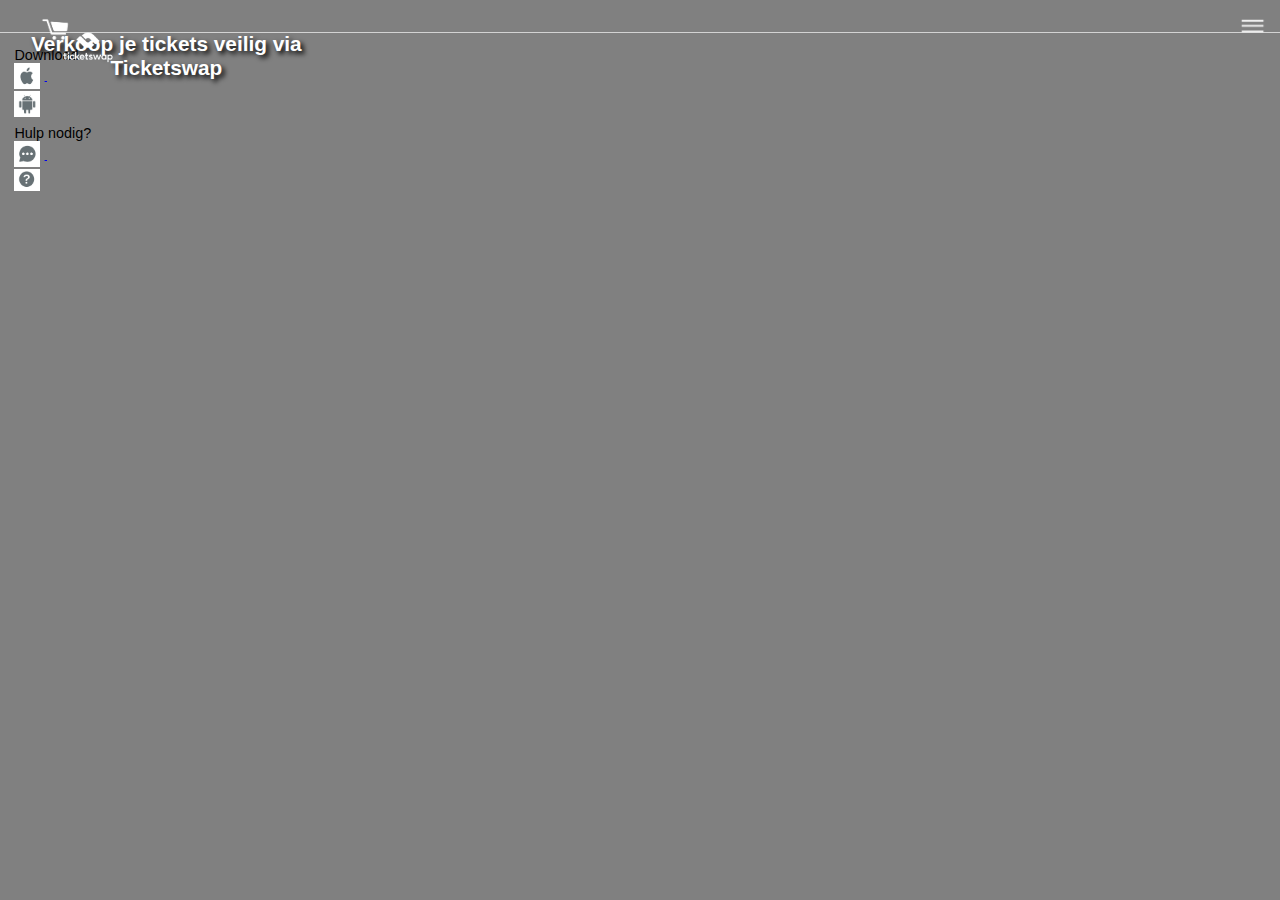
==== verkooptickets.html @ 09853ccb "Add files via upload" ====
<!doctype html>
<html lang="nl">

<head>
    <meta charset="UTF-8">
    <meta name="author" content="jouw naam">
    <meta name="viewport" content="width=device-width, initial-scale=1">

    <title>Ticketswap</title>

    <link href="styles/style.css" rel="stylesheet">

</head>




<body>

    <header class="fullpageheader">

    
           <nav>
            <ul>
                <li>
                    <a href="index.html"><img src="images/ts_logo_wit_vrijstaand.png" alt="Link naar home"></a>
                </li>
                <li>
                    <a href="#"><img src="images/shoppingcart.png" alt="Winkelwagen"></a>
                </li>
            </ul>
        </nav>
        
        
        <nav>
           <button id='hamburger'><img src="images/morebutton.png" alt="hamburgermenu"></button>
            <ul>
                <li>
                   <a href="#"> Verkoop tickets</a>
                </li>
                <li>
                    <a href="#"> Inloggen</a>
                </li>
                 <li>
                    <a href="#"> Hoe het werkt</a>
                </li>
                <li>
                    <a href="#"> Hulp</a>
                </li>
            </ul>

        </nav>

    </header>

            <main>




        <section>
            <h1>Verkoop je tickets veilig via Ticketswap</h1>
                </section>
              </main>
   <footer>


        <nav>
            <ul> Download
                <li>
                    <a href="#"><img src="images/apple.png" alt="Link naar iOS app"> </a> iOS app
                </li>
                <li>
                    <a href="#"><img src="images/android.png" alt="Link naar Android app"></a> Android app
                </li>

            </ul>

            <ul> Hulp nodig?
                <li>
                    <a href="#"><img src="images/wolk.png" alt="Ga naar contactpagina"> </a> Ga naar de contactpagina
                </li>
                <li>
                    <a href="#"><img src="images/vraagteken.png" alt="Bekijk de FAQ"></a> Of bekijk de FAQ
                </li>

            </ul>

        </nav>

    </footer>
    <script src="scripts/script.js"></script>
</body>


</html>
---- styles/style.css ----
/* CSS Document */
*,
*::after,
*::before {
    box-sizing: border-box;
}

/* Standaard css */
body {
    margin: 0;
    background-color: grey;
}


h1 {
    font-size: 1.2em;
    color: white;
    margin: 0;
    font-family: sans-serif;
    margin-left: 1em;
}

header {
    display:flex;
    justify-content:space-between;
    position: absolute;
    top:0;
    left:0;
    width:100%;
    z-index:100;
}

p,ul {
    font-family: sans-serif;
}

header nav:nth-of-type(1) {
    z-index:200;
}

/* CSS voor navigatie in header */

header nav:nth-of-type(1) ul {
    display: flex;
    justify-content:space-between;
    list-style-type: none;
    width:30%;
}

header nav:nth-of-type(1) ul li:first-of-type {
    margin-right: auto;
}


header nav:nth-of-type(1) li:first-of-type img {
    width: 6em;
    margin-left:0em;
}

header nav:nth-of-type(1) li:nth-of-type(2) img {
    width: 2em;
    margin-right: 1em;

}

/*het uitschuifmenu*/
header nav:nth-of-type(2) button {
    position:relative;
    height:2.5em;
    z-index:200;
    border:none;
    background-color:transparent;
    margin: .7em .5em 0 0;
}    

header nav:nth-of-type(2) button img {
    height:100%;
    width:auto;
    margin-left:auto;
}

/* uitschuifmenu */

header nav:nth-of-type(2) ul {
    position:fixed;
    left: 0;
    top: 0;
    right: 0;
    bottom: 0;
    background-color:white;
    border-top:solid 55px #1fb7ee;
    margin:0;
    padding:0;
    list-style-type:none;
    transform:translateX(100%);
    transition:.5s;
}

/* navigatie voor header na hamburgermenu */

.fullpageheader nav ul li img {
    position:fixed;
}

header.toonheader nav:nth-of-type(2) ul {
    transform:translateX(0%);
    display:flex;
    flex-direction: column;
}
    

header nav:nth-of-type(2) li:first-of-type a {
    font-family: sans-serif;
    text-align:center;
    margin:3em 1em .5em 1em;
    padding:1em;
    display:block;
    background-color:#00d472;
    color:white;
    text-decoration: none;
    border-radius:.5em;
}

header nav:nth-of-type(2) li a {
    font-family: sans-serif;
    margin: .1em 1em .5em 1em;
    padding:1em;
    display:block;
    background-color:#ededed;
    color:black;
    text-decoration: none;
    border-radius:.5em;
}

/* Eerste section */

section:first-of-type {
    position: relative;
}

@media (min-width:28em) {
    section:first-of-type h1 {
        font-size: 1em;
    }

    input:first-of-type {
         width: 21em;
    }
    
    section:first-of-type h1 {
        font-size:1.3em;
    }
    
    section:first-of-type ul:last-of-type {
        font-size:1em;   
    }
    
    section:first-of-type img {
        width:15em;
    }
}

@media (min-width:36em) {
    section:first-of-type input {
        
        width: 90%;
        text-align: center;
    }

    input:first-of-type {
         width:;
    }
    
    section:first-of-type h1 {
        text-align:center;
    }
    
     section:first-of-type ul li {
        padding:2em;
        width:50%;
        display:flex;
        justify-content: space-around;
    }
}




section:first-of-type h1 {
    position: absolute;
    top: 50%;
    width: 14em;
    font-size: 1.3em;
    text-shadow: 3px 3px 5px #000000;
}

section:first-of-type img {
    width: 100%;

}

input:first-of-type {
    width: 90%;
    height: 3em;
    position: absolute;
    top: 70%;
    left: 5%;
    border-radius: .5em;
    border: 0px;
}

section:first-of-type ul:last-of-type {
    color: white;
    display: flex;
    justify-content: flex-start;
    line-height: 1.5em;
    position: absolute;
    font-size: .6em;
    list-style-type: none;
    bottom: 1em;
    padding:0;
    margin-left:2em;
}


/* Tweede section */

section:nth-of-type(2) h1 {
    color: black;
    margin-top: .5em;
}

.content {
    list-style-type: none;
    margin: 0;
    display: grid;
}

section:nth-of-type(2) div a img {
    width: 2.5em;
    margin: 0em 0em -2.5em 1em;
    border-radius: .4em;
}

section:nth-of-type(2) p {
    font-size: .7em;
    width: 19em;
    padding: 0em;
    border-radius: .5em;
    color: dimgray;
    margin-left: 6em;
    margin-top: -0.5em;
}

section:nth-of-type(2) a:hover {
    background-color: lightgrey;
}

section:nth-of-type(2) a {
    text-decoration: none;
    width: 18em;
    background-color: #ededed;
    border-radius: 1em;
    margin: 1em 0 0 1em;
}

section:nth-of-type(3) h1 {
    color: black;
}


/* CSS footer */

footer {
    margin: 2em 0 0 0;
    border-top: 1px solid lightgrey;
}

footer img {
    width:3em;
    left:0;
    margin-bottom:-1em;
    margin-right:.5em;
}

footer li {
    font-size:.6em;
    color:grey;
    list-style-type:none;
    margin: 0 0em 1em 0;
}


footer ul {
    font-family: sans-serif;
    font-size:.9em;
    margin-left:0em;
    padding:0 0 0 1em;
}
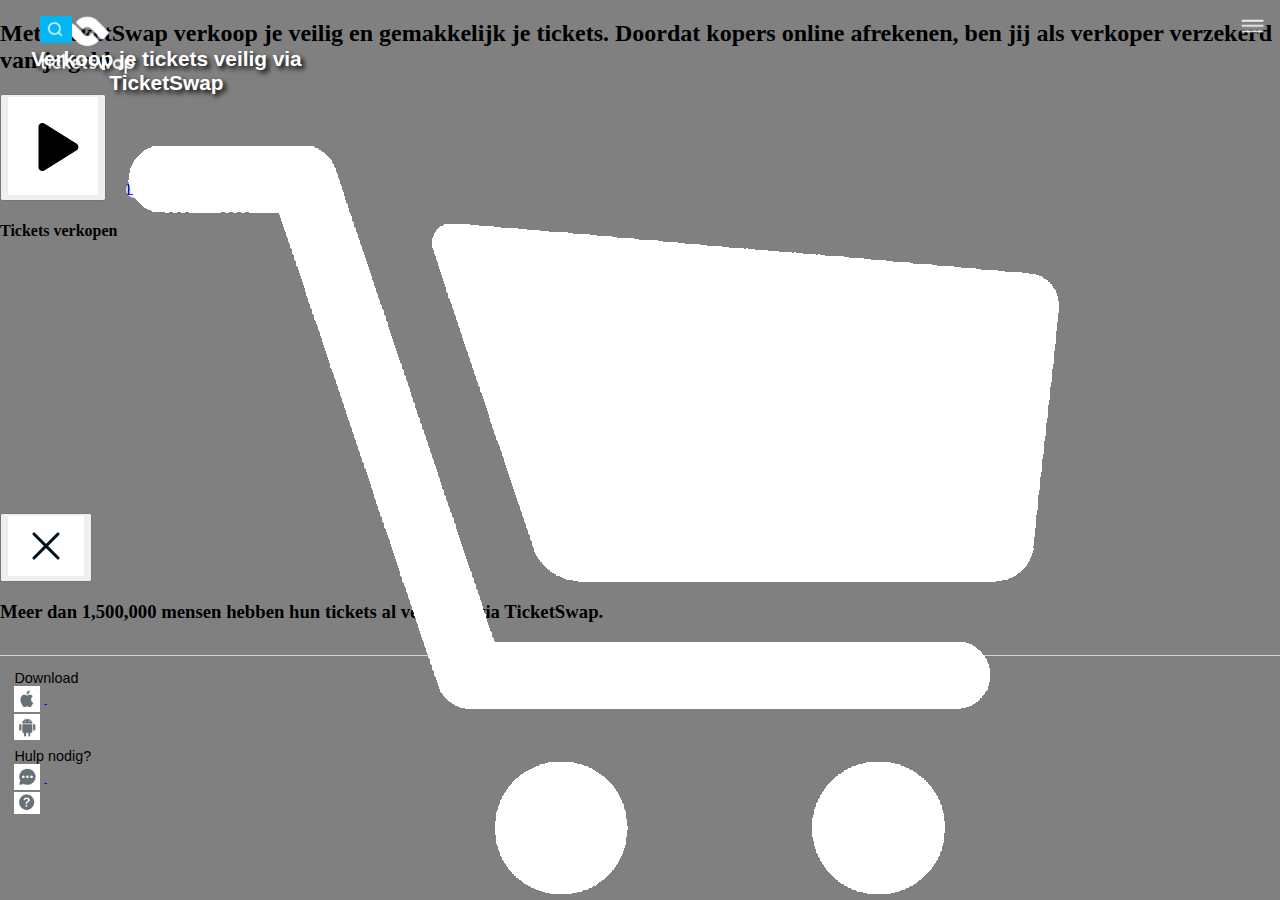
==== commit 6e35da65: "update" ====
--- a/verkooptickets.html
+++ b/verkooptickets.html
@@ -6,7 +6,7 @@
     <meta name="author" content="jouw naam">
     <meta name="viewport" content="width=device-width, initial-scale=1">
 
-    <title>Ticketswap</title>
+    <title>Ticketswap verkoop</title>
 
     <link href="styles/style.css" rel="stylesheet">
 
@@ -14,34 +14,37 @@
 
 
 
-
 <body>
 
     <header class="fullpageheader">
 
-    
-           <nav>
+
+        <nav>
             <ul>
                 <li>
-                    <a href="index.html"><img src="images/ts_logo_wit_vrijstaand.png" alt="Link naar home"></a>
+                    <a href="index.html"><img src="images/TS_LOGO_WIT_SMALL.png" alt="Link naar home"></a>
+                </li>
+                <li>
+                    <a href="#"> <img src="images/zoekbutton.png" alt="zoek knop"> </a>
                 </li>
                 <li>
                     <a href="#"><img src="images/shoppingcart.png" alt="Winkelwagen"></a>
                 </li>
             </ul>
         </nav>
-        
-        
+
+
+
         <nav>
-           <button id='hamburger'><img src="images/morebutton.png" alt="hamburgermenu"></button>
+            <button id='hamburger'><img src="images/morebutton.png" alt="hamburgermenu"></button>
             <ul>
                 <li>
-                   <a href="#"> Verkoop tickets</a>
+                    <a href="verkooptickets.html"> Verkoop tickets</a>
                 </li>
                 <li>
                     <a href="#"> Inloggen</a>
                 </li>
-                 <li>
+                <li>
                     <a href="#"> Hoe het werkt</a>
                 </li>
                 <li>
@@ -52,17 +55,42 @@
         </nav>
 
     </header>
-
-            <main>
-
-
+    <main id="tweedepagina">
 
 
         <section>
-            <h1>Verkoop je tickets veilig via Ticketswap</h1>
-                </section>
-              </main>
-   <footer>
+            <div>
+
+                <h1>Verkoop je tickets veilig via TicketSwap</h1>
+                <h2>Met TicketSwap verkoop je veilig en gemakkelijk je tickets.
+                    Doordat kopers online afrekenen, ben jij als verkoper verzekerd van je geld</h2>
+
+            </div>
+        </section>
+
+        <section>
+            <button id=knopfilm> <img src="images/Pijlbutton.png" alt="button filmpje"> </button>
+
+            <a href="#" class="videobutton" id="videolink"> Begin met verkopen</a>
+        </section>
+
+        <section  class="sectiontoonfilmpje">
+            
+           <h4> Tickets verkopen </h4>
+           <button id=kruisbuttonfilmpje> <img src="images/kruisbutton.png" alt="kruis button"> </button>
+            <iframe width="560" height="315" src="https://www.youtube.com/embed/PQKsHn-l3Qo" frameborder="0" allow="accelerometer; autoplay; clipboard-write; encrypted-media; gyroscope; picture-in-picture" allowfullscreen></iframe>
+
+        </section>
+        
+        
+        <section>
+           
+            <h3> Meer dan 1,500,000 mensen hebben hun tickets al verkocht via TicketSwap. </h3>
+        </section>
+
+
+    </main>
+    <footer class="footertwee">
 
 
         <nav>
@@ -89,7 +117,7 @@
         </nav>
 
     </footer>
-    <script src="scripts/script.js"></script>
+     <script src="scripts/script.js"></script>
 </body>
 
 
